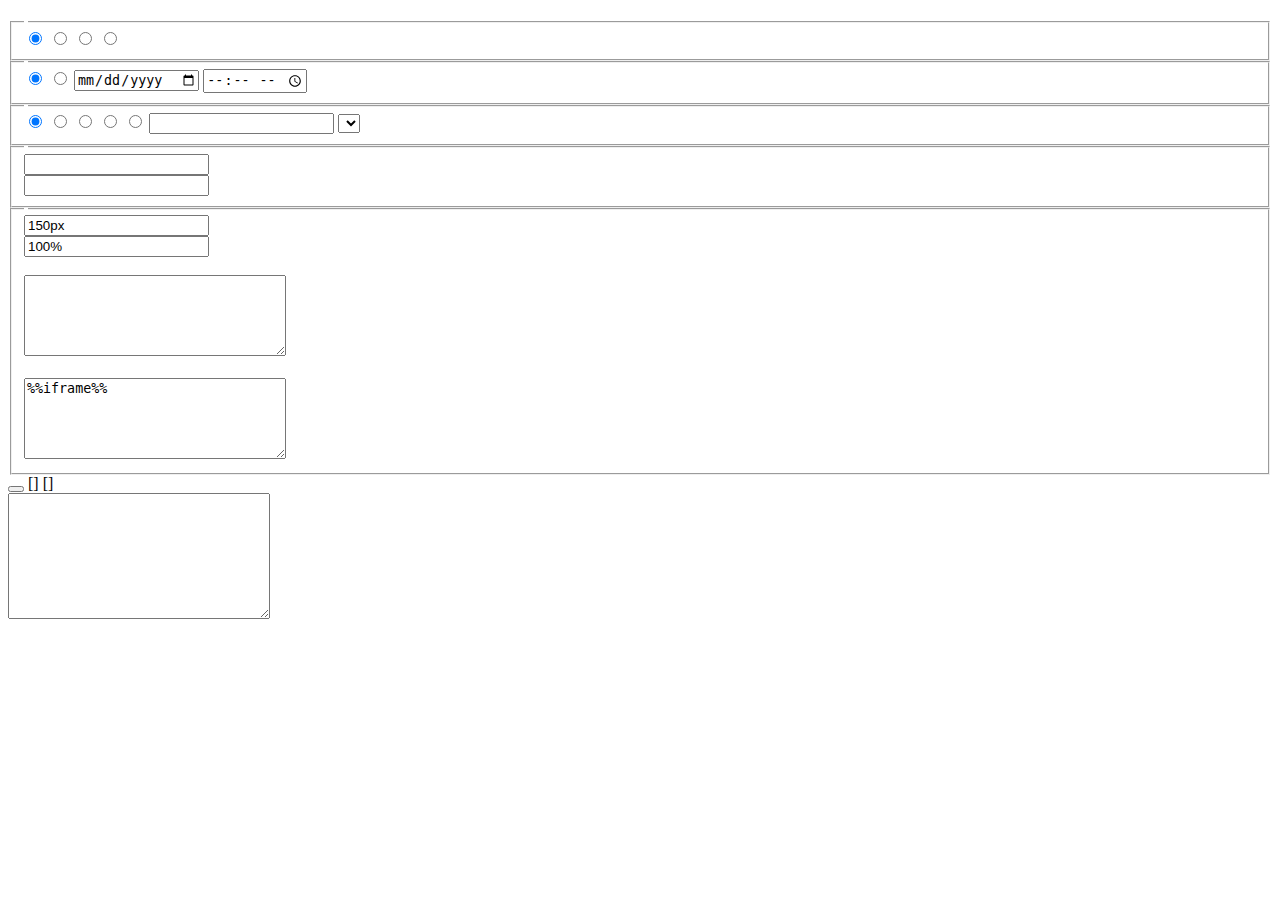
==== timer-selector.html @ 509d04f7 "Update timer-selector.html" ====
<!DOCTYPE html>
<html>
  <head>
    <meta charset="UTF-8">
    <link rel="stylesheet" href="/DFC-timer/timer-selector.css">
    <script src="/DFC-timer/timer-selector.js"></script>
    <title>Timer Selector</title>
  </head>
  <body>
    <noscript>This application requires Javascript to function.</noscript>


    <h1 id="error" class="hidden"></h1>

    <div id="form">
      <fieldset id="timer-type">
        <legend id="timer-type-label"></legend>

        <!-- Generic -->
        <span>
          <input id="timer-type-generic" type="radio" name="timer-type" value="generic" checked>
          <label id="timer-type-generic-label" for="timer-type"></label>
        </span>

        <!-- Deletion -->
        <span>
          <input id="timer-type-deletion" type="radio" name="timer-type" value="deletion">
          <label id="timer-type-deletion-label" for="timer-type"></label>
        </span>

        <!-- Ban -->
        <span>
          <input id="timer-type-ban" type="radio" name="timer-type" value="ban">
          <label id="timer-type-ban-label" for="timer-type"></label>
        </span>
        
        <!-- Restrict -->
        <span>
          <input id="timer-type-restrict" type="radio" name="timer-type" value="restrict">
          <label id="timer-type-restrict-label" for="timer-type"></label>
        </span>
      </fieldset>

      <fieldset id="start">
        <legend id="start-label"></legend>

        <!-- now -->
        <span>
          <input id="start-now" type="radio" name="start" value="now" checked>
          <label id="start-now-label" for="now"></label>
        </span>

        <!-- later / other time -->
        <span>
          <input id="start-later" type="radio" name="start" value="later">
          <label id="start-later-label" for="later"></label>
          <input id="start-later-date" class="radio-text" type="date"></input>
          <input id="start-later-time" class="radio-text" type="time"></input>
        </span>
      </fieldset>

      <fieldset id="duration">
        <legend id="duration-label"></legend>

        <!-- 1 day -->
        <span>
          <input id="duration-1d" type="radio" name="duration" value="86400000" checked>
          <label id="duration-1d-label" for="86400000"></label> <!-- in ms -->
        </span>

        <!-- 1 week -->
        <span>
          <input id="duration-1w" type="radio" name="duration" value="604800000">
          <label id="duration-1w-label" for="604800000"></label>
        </span>

        <!-- 2 weeks -->
        <span>
          <input id="duration-2w" type="radio" name="duration" value="1209600000">
          <label id="duration-2w-label" for="1209600000"></label>
        </span>

        <!-- 1 year -->
        <span>
          <input id="duration-1y" type="radio" name="duration" value="31536000000">
          <label id="duration-1y-label" for="31536000000"></label>
        </span>

        <!-- custom -->
        <span>
          <input id="duration-custom" type="radio" name="duration" value="custom">
          <label id="duration-custom-label" for="custom"></label>
          <input id="duration-custom-value" class="radio-text" type="number" size="6"></input>
          <select id="duration-custom-unit">
            <option id="unit-minute" value="60000"></option>
            <option id="unit-hour" value="3600000"></option>
            <option id="unit-day" value="86400000"></option>
            <option id="unit-week" value="604800000"></option>
            <option id="unit-month" value="2592000000"></option>
            <option id="unit-year" value="31536000000"></option>
          </select>
        </span>
      </fieldset>

      <fieldset id="messages">
        <legend id="messages-label"></legend>

        <div class="text">
          <label id="message-progress-label"></label>
          <input id="message-progress" type="text"></input>
        </div>

        <div class="text">
          <label id="message-finished-label"></label>
          <input id="message-finished" type="text"></input>
        </div>
      </fieldset>

      <fieldset id="advanced">
        <legend id="advanced-label"></legend>

        <div class="text message-short">
          <label id="height-label"></label>
          <input id="height" type="text" value="150px"></input>
        </div>

        <div class="text message-short">
          <label id="width-label"></label>
          <input id="width" type="text" value="100%"></input>
        </div>

        <div class="text">
          <label id="custom-css-label"></label><br>
          <textarea id="custom-css" cols="30%" rows="5"></textarea>
        </div> 

        <div class="text">
          <label id="template-label"></label><br>
          <textarea id="template" cols="30%" rows="5">%%iframe%%</textarea>
        </div>
      </fieldset>

      <div>
        <button id="build"></button>

        <span class="info">
          [<a id="info-help" href="https://deepforest-club.github.io/DFC-timer" target="_blank"></a>]
          [<a id="info-source" href="https://github.com/DeepForest-Club/DFC-timer" target="_blank"></a>]
        </span>
      </div>
    </div>

    <!-- output -->
    <div><textarea id="output" class="hidden" cols="30%" rows="8" readonly></textarea></div>
  </body>
</html>
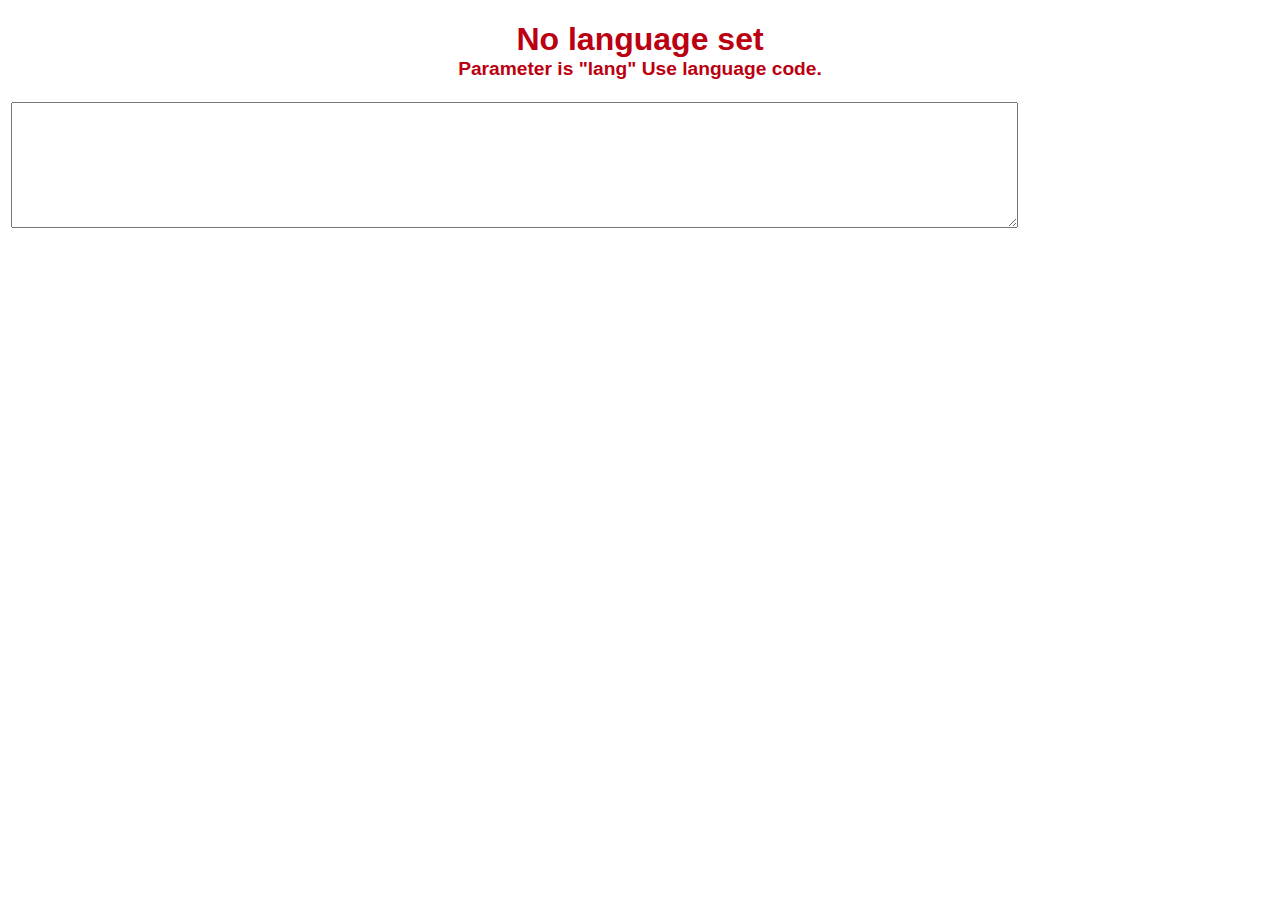
==== commit 6a2ca237: "修改" ====
--- a/timer-selector.html
+++ b/timer-selector.html
@@ -2,8 +2,8 @@
 <html>
   <head>
     <meta charset="UTF-8">
-    <link rel="stylesheet" href="/DFC-timer/timer-selector.css">
-    <script src="/DFC-timer/timer-selector.js"></script>
+    <link rel="stylesheet" href="/timer-selector.css">
+    <script src="/timer-selector.js"></script>
     <title>Timer Selector</title>
   </head>
   <body>
@@ -34,10 +34,10 @@
           <label id="timer-type-ban-label" for="timer-type"></label>
         </span>
         
-        <!-- Restrict -->
+        <!-- Shield -->
         <span>
-          <input id="timer-type-restrict" type="radio" name="timer-type" value="restrict">
-          <label id="timer-type-restrict-label" for="timer-type"></label>
+          <input id="timer-type-shield" type="radio" name="timer-type" value="shield">
+          <label id="timer-type-shield-label" for="timer-type"></label>
         </span>
       </fieldset>
 
--- a/timer-selector.css
+++ b/timer-selector.css
@@ -0,0 +1,63 @@
+/* Main elements */
+body {
+  font-family: Arial, sans-serif;
+}
+
+fieldset {
+  margin: 0.2em;
+}
+
+.radio-text {
+  margin-left: 0.2em;
+}
+
+.text {
+  margin-top: 0.2em;
+}
+
+.text input {
+  width: 50%;
+}
+
+.text-short input {
+  width: 25%;
+}
+
+#build {
+  margin: 0.4em;
+}
+
+.info {
+  font-size: 0.8em;
+}
+
+#custom-css,#template,#output {
+  width: 79.2%;
+  overflow: hidden;
+  display: flex;
+}
+
+/* Basic utility classes */
+.hidden {
+  display: none;
+}
+
+#error {
+  text-align: center;
+  color: #b01;
+}
+
+.error-secondary {
+  font-size: 0.6em;
+}
+
+#output {
+  font-family: 'Droid Sans Mono', 'DejaVu Sans Mono', monospace;
+  margin: 0.25em;
+}
+
+#clock{
+    border: #ff0000;
+    border-style: solid;
+    white-space:nowrap;
+}
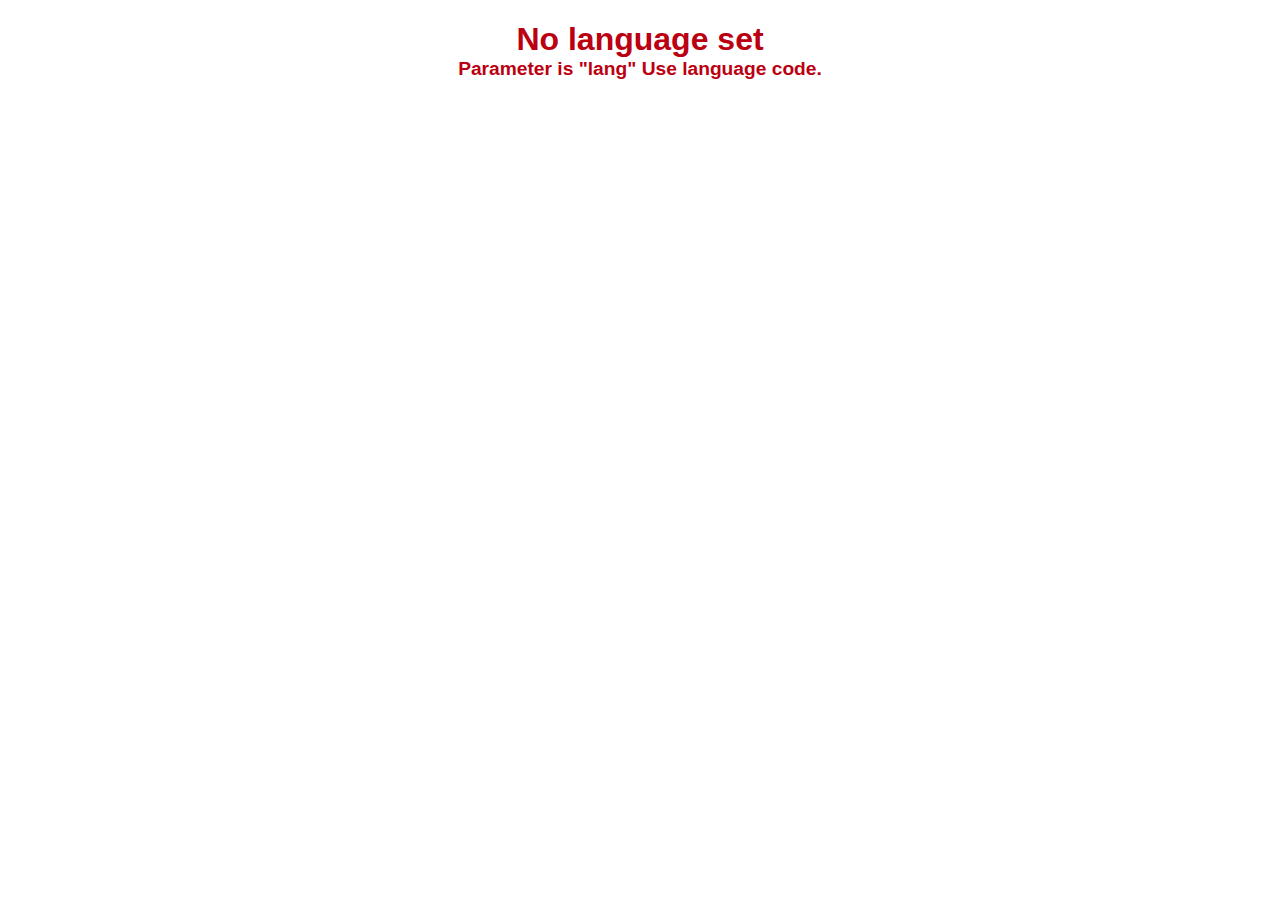
==== commit d8c308c3: "編輯" ====
--- a/timer-selector.html
+++ b/timer-selector.html
@@ -1,156 +1,159 @@
 <!DOCTYPE html>
 <html>
-  <head>
-    <meta charset="UTF-8">
-    <link rel="stylesheet" href="/timer-selector.css">
-    <script src="/timer-selector.js"></script>
-    <title>Timer Selector</title>
-  </head>
-  <body>
-    <noscript>This application requires Javascript to function.</noscript>
+
+<head>
+  <meta charset="UTF-8">
+  <link rel="stylesheet" href="/timer-selector.css">
+  <script src="/timer-selector.js"></script>
+  <title>Timer Selector</title>
+</head>
+
+<body>
+  <noscript>This application requires Javascript to function.</noscript>
 
 
-    <h1 id="error" class="hidden"></h1>
+  <h1 id="error" class="hidden"></h1>
 
-    <div id="form">
-      <fieldset id="timer-type">
-        <legend id="timer-type-label"></legend>
+  <div id="form">
+    <fieldset id="timer-type">
+      <legend id="timer-type-label"></legend>
 
-        <!-- Generic -->
-        <span>
-          <input id="timer-type-generic" type="radio" name="timer-type" value="generic" checked>
-          <label id="timer-type-generic-label" for="timer-type"></label>
-        </span>
+      <!-- Generic -->
+      <span>
+        <input id="timer-type-generic" type="radio" name="timer-type" value="generic" checked>
+        <label id="timer-type-generic-label" for="timer-type"></label>
+      </span>
 
-        <!-- Deletion -->
-        <span>
-          <input id="timer-type-deletion" type="radio" name="timer-type" value="deletion">
-          <label id="timer-type-deletion-label" for="timer-type"></label>
-        </span>
+      <!-- Deletion -->
+      <span>
+        <input id="timer-type-deletion" type="radio" name="timer-type" value="deletion">
+        <label id="timer-type-deletion-label" for="timer-type"></label>
+      </span>
 
-        <!-- Ban -->
-        <span>
-          <input id="timer-type-ban" type="radio" name="timer-type" value="ban">
-          <label id="timer-type-ban-label" for="timer-type"></label>
-        </span>
-        
-        <!-- Shield -->
-        <span>
-          <input id="timer-type-shield" type="radio" name="timer-type" value="shield">
-          <label id="timer-type-shield-label" for="timer-type"></label>
-        </span>
-      </fieldset>
+      <!-- Ban -->
+      <span>
+        <input id="timer-type-ban" type="radio" name="timer-type" value="ban">
+        <label id="timer-type-ban-label" for="timer-type"></label>
+      </span>
 
-      <fieldset id="start">
-        <legend id="start-label"></legend>
+      <!-- Shield -->
+      <span>
+        <input id="timer-type-shield" type="radio" name="timer-type" value="shield">
+        <label id="timer-type-shield-label" for="timer-type"></label>
+      </span>
+    </fieldset>
 
-        <!-- now -->
-        <span>
-          <input id="start-now" type="radio" name="start" value="now" checked>
-          <label id="start-now-label" for="now"></label>
-        </span>
+    <fieldset id="start">
+      <legend id="start-label"></legend>
 
-        <!-- later / other time -->
-        <span>
-          <input id="start-later" type="radio" name="start" value="later">
-          <label id="start-later-label" for="later"></label>
-          <input id="start-later-date" class="radio-text" type="date"></input>
-          <input id="start-later-time" class="radio-text" type="time"></input>
-        </span>
-      </fieldset>
+      <!-- now -->
+      <span>
+        <input id="start-now" type="radio" name="start" value="now" checked>
+        <label id="start-now-label" for="now"></label>
+      </span>
 
-      <fieldset id="duration">
-        <legend id="duration-label"></legend>
+      <!-- later / other time -->
+      <span>
+        <input id="start-later" type="radio" name="start" value="later">
+        <label id="start-later-label" for="later"></label>
+        <input id="start-later-date" class="radio-text" type="date"></input>
+        <input id="start-later-time" class="radio-text" type="time"></input>
+      </span>
+    </fieldset>
 
-        <!-- 1 day -->
-        <span>
-          <input id="duration-1d" type="radio" name="duration" value="86400000" checked>
-          <label id="duration-1d-label" for="86400000"></label> <!-- in ms -->
-        </span>
+    <fieldset id="duration">
+      <legend id="duration-label"></legend>
 
-        <!-- 1 week -->
-        <span>
-          <input id="duration-1w" type="radio" name="duration" value="604800000">
-          <label id="duration-1w-label" for="604800000"></label>
-        </span>
+      <!-- 1 day -->
+      <span>
+        <input id="duration-1d" type="radio" name="duration" value="86400000" checked>
+        <label id="duration-1d-label" for="86400000"></label> <!-- in ms -->
+      </span>
 
-        <!-- 2 weeks -->
-        <span>
-          <input id="duration-2w" type="radio" name="duration" value="1209600000">
-          <label id="duration-2w-label" for="1209600000"></label>
-        </span>
+      <!-- 1 week -->
+      <span>
+        <input id="duration-1w" type="radio" name="duration" value="604800000">
+        <label id="duration-1w-label" for="604800000"></label>
+      </span>
 
-        <!-- 1 year -->
-        <span>
-          <input id="duration-1y" type="radio" name="duration" value="31536000000">
-          <label id="duration-1y-label" for="31536000000"></label>
-        </span>
+      <!-- 2 weeks -->
+      <span>
+        <input id="duration-2w" type="radio" name="duration" value="1209600000">
+        <label id="duration-2w-label" for="1209600000"></label>
+      </span>
 
-        <!-- custom -->
-        <span>
-          <input id="duration-custom" type="radio" name="duration" value="custom">
-          <label id="duration-custom-label" for="custom"></label>
-          <input id="duration-custom-value" class="radio-text" type="number" size="6"></input>
-          <select id="duration-custom-unit">
-            <option id="unit-minute" value="60000"></option>
-            <option id="unit-hour" value="3600000"></option>
-            <option id="unit-day" value="86400000"></option>
-            <option id="unit-week" value="604800000"></option>
-            <option id="unit-month" value="2592000000"></option>
-            <option id="unit-year" value="31536000000"></option>
-          </select>
-        </span>
-      </fieldset>
+      <!-- 1 year -->
+      <span>
+        <input id="duration-1y" type="radio" name="duration" value="31536000000">
+        <label id="duration-1y-label" for="31536000000"></label>
+      </span>
 
-      <fieldset id="messages">
-        <legend id="messages-label"></legend>
+      <!-- custom -->
+      <span>
+        <input id="duration-custom" type="radio" name="duration" value="custom">
+        <label id="duration-custom-label" for="custom"></label>
+        <input id="duration-custom-value" class="radio-text" type="number" size="6"></input>
+        <select id="duration-custom-unit">
+          <option id="unit-minute" value="60000"></option>
+          <option id="unit-hour" value="3600000"></option>
+          <option id="unit-day" value="86400000"></option>
+          <option id="unit-week" value="604800000"></option>
+          <option id="unit-month" value="2592000000"></option>
+          <option id="unit-year" value="31536000000"></option>
+        </select>
+      </span>
+    </fieldset>
 
-        <div class="text">
-          <label id="message-progress-label"></label>
-          <input id="message-progress" type="text"></input>
-        </div>
+    <fieldset id="messages">
+      <legend id="messages-label"></legend>
 
-        <div class="text">
-          <label id="message-finished-label"></label>
-          <input id="message-finished" type="text"></input>
-        </div>
-      </fieldset>
+      <div class="text">
+        <label id="message-progress-label"></label>
+        <input id="message-progress" type="text"></input>
+      </div>
 
-      <fieldset id="advanced">
-        <legend id="advanced-label"></legend>
+      <div class="text">
+        <label id="message-finished-label"></label>
+        <input id="message-finished" type="text"></input>
+      </div>
+    </fieldset>
 
-        <div class="text message-short">
-          <label id="height-label"></label>
-          <input id="height" type="text" value="150px"></input>
-        </div>
+    <fieldset id="advanced">
+      <legend id="advanced-label"></legend>
 
-        <div class="text message-short">
-          <label id="width-label"></label>
-          <input id="width" type="text" value="100%"></input>
-        </div>
+      <div class="text message-short">
+        <label id="height-label"></label>
+        <input id="height" type="text" value="115px"></input>
+      </div>
 
-        <div class="text">
-          <label id="custom-css-label"></label><br>
-          <textarea id="custom-css" cols="30%" rows="5"></textarea>
-        </div> 
+      <div class="text message-short">
+        <label id="width-label"></label>
+        <input id="width" type="text" value="100%"></input>
+      </div>
 
-        <div class="text">
-          <label id="template-label"></label><br>
-          <textarea id="template" cols="30%" rows="5">%%iframe%%</textarea>
-        </div>
-      </fieldset>
+      <div class="text">
+        <label id="custom-css-label"></label><br>
+        <textarea id="custom-css" cols="30%" rows="5"></textarea>
+      </div>
 
-      <div>
-        <button id="build"></button>
+      <div class="text">
+        <label id="template-label"></label><br>
+        <textarea id="template" cols="30%" rows="5">%%iframe%%</textarea>
+      </div>
+    </fieldset>
 
-        <span class="info">
-          [<a id="info-help" href="https://deepforest-club.github.io/DFC-timer" target="_blank"></a>]
-          [<a id="info-source" href="https://github.com/DeepForest-Club/DFC-timer" target="_blank"></a>]
-        </span>
-      </div>
+    <div>
+      <button id="build"></button>
+
+      <span class="info">
+        [<a id="info-help" href="https://deepforest-club.github.io/DFC-timer" target="_blank"></a>]
+        [<a id="info-source" href="https://github.com/DeepForest-Club/DFC-timer" target="_blank"></a>]
+      </span>
     </div>
+  </div>
 
-    <!-- output -->
-    <div><textarea id="output" class="hidden" cols="30%" rows="8" readonly></textarea></div>
-  </body>
-</html>
+  <!-- output -->
+  <div><textarea id="output" class="hidden" cols="30%" rows="8" readonly></textarea></div>
+</body>
+
+</html>--- a/timer-selector.css
+++ b/timer-selector.css
@@ -31,10 +31,10 @@
   font-size: 0.8em;
 }
 
-#custom-css,#template,#output {
+#custom-css,
+#template,
+#output {
   width: 79.2%;
-  overflow: hidden;
-  display: flex;
 }
 
 /* Basic utility classes */
@@ -56,8 +56,8 @@
   margin: 0.25em;
 }
 
-#clock{
-    border: #ff0000;
-    border-style: solid;
-    white-space:nowrap;
-}
+#clock {
+  border: #ff0000;
+  border-style: solid;
+  white-space: nowrap;
+}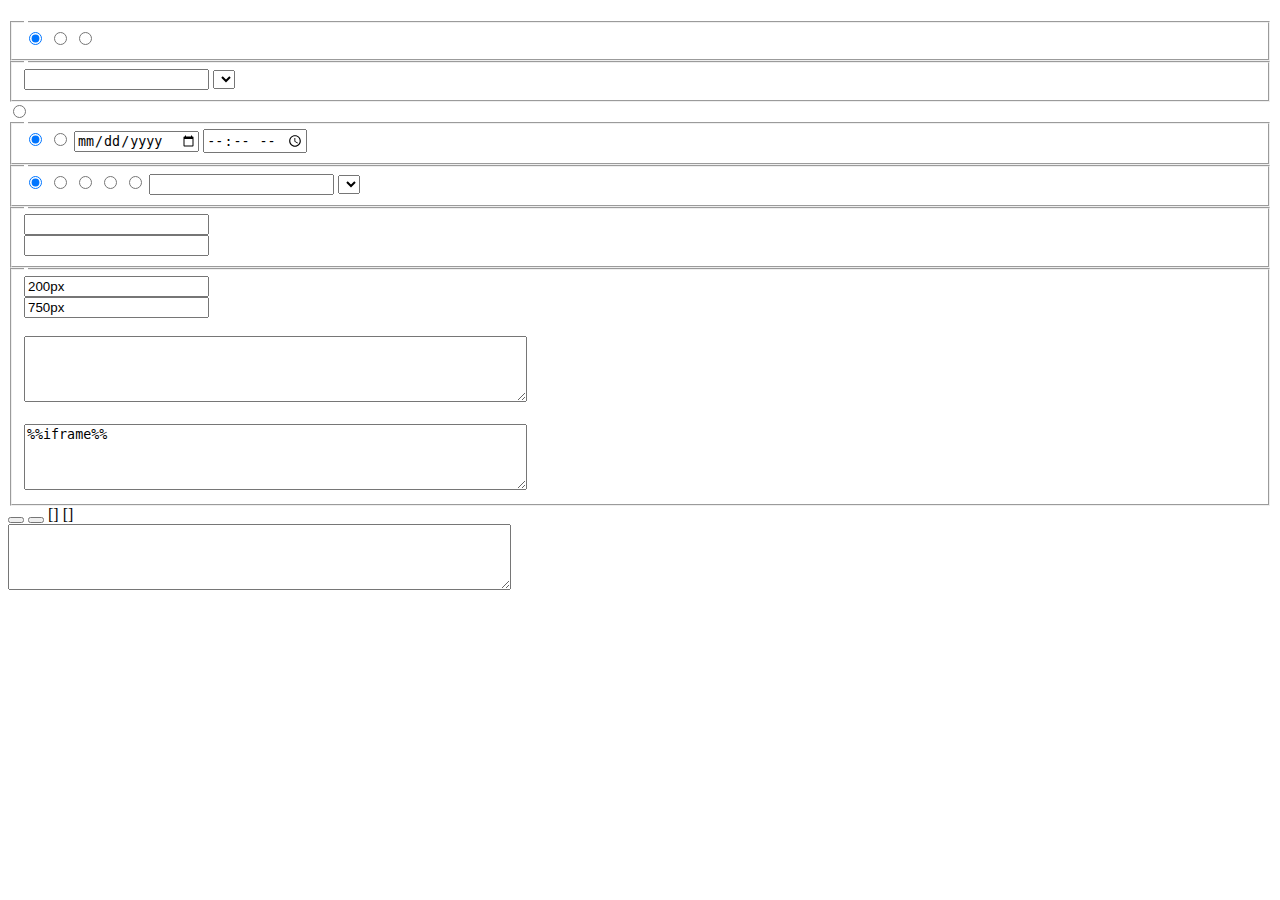
==== commit 8bf8f8c4: "更新 timer-selector.html" ====
--- a/timer-selector.html
+++ b/timer-selector.html
@@ -1,159 +1,171 @@
 <!DOCTYPE html>
 <html>
+  <head>
+    <meta charset="UTF-8">
+    <meta name="description" content="SCP Wiki Timer Selector">
+    <meta name="keywords" content="scp,wiki,timer,selector,generator">
+    <link rel="stylesheet" href="/timer/timer-selector.css">
+    <script src="/timer/timer-selector.js"></script>
+    <title>Timer Selector</title>
+  </head>
 
-<head>
-  <meta charset="UTF-8">
-  <link rel="stylesheet" href="/timer-selector.css">
-  <script src="/timer-selector.js"></script>
-  <title>Timer Selector</title>
-</head>
+  <body>
+    <noscript>This application requires Javascript to function.</noscript>
 
-<body>
-  <noscript>This application requires Javascript to function.</noscript>
+    <h1 id="error" class="hidden"></h1>
 
+    <div id="form">
+      <fieldset id="timer-type">
+        <legend id="timer-type-label"></legend>
 
-  <h1 id="error" class="hidden"></h1>
+        <!-- Generic -->
+        <span>
+          <input id="timer-type-generic" type="radio" name="timer-type" value="generic" checked>
+          <label id="timer-type-generic-label" for="timer-type"></label>
+        </span>
 
-  <div id="form">
-    <fieldset id="timer-type">
-      <legend id="timer-type-label"></legend>
+        <!-- Deletion -->
+        <span>
+          <input id="timer-type-deletion" type="radio" name="timer-type" value="deletion">
+          <label id="timer-type-deletion-label" for="timer-type"></label>
+        </span>
 
-      <!-- Generic -->
-      <span>
-        <input id="timer-type-generic" type="radio" name="timer-type" value="generic" checked>
-        <label id="timer-type-generic-label" for="timer-type"></label>
-      </span>
+        <!-- Ban -->
+        <span>
+          <input id="timer-type-ban" type="radio" name="timer-type" value="ban">
+          <label id="timer-type-ban-label" for="timer-type"></label>
+        </span>
+      </fieldset>
 
-      <!-- Deletion -->
-      <span>
-        <input id="timer-type-deletion" type="radio" name="timer-type" value="deletion">
-        <label id="timer-type-deletion-label" for="timer-type"></label>
-      </span>
-
-      <!-- Ban -->
-      <span>
-        <input id="timer-type-ban" type="radio" name="timer-type" value="ban">
-        <label id="timer-type-ban-label" for="timer-type"></label>
-      </span>
+      <fieldset id="deletion-options" class="hidden">
+        <legend id="deletion-options-label"></legend>
+        <div class="text text-tiny">
+          <label id="deletion-score-label"></label>
+          <input id="deletion-score-value" type="number"></input>
+          <label id="summary-deletion-label"></label>
+          <select id="summary-deletion-reason">
+            <option id="summary-deletion-reason-none" value=""></option>
+          </select>
+        </div>
+      </fieldset>
 
       <!-- Shield -->
       <span>
         <input id="timer-type-shield" type="radio" name="timer-type" value="shield">
         <label id="timer-type-shield-label" for="timer-type"></label>
       </span>
-    </fieldset>
 
-    <fieldset id="start">
-      <legend id="start-label"></legend>
+      <fieldset id="start">
+        <legend id="start-label"></legend>
 
-      <!-- now -->
-      <span>
-        <input id="start-now" type="radio" name="start" value="now" checked>
-        <label id="start-now-label" for="now"></label>
-      </span>
+        <!-- now -->
+        <span>
+          <input id="start-now" type="radio" name="start" value="now" checked>
+          <label id="start-now-label" for="now"></label>
+        </span>
 
-      <!-- later / other time -->
-      <span>
-        <input id="start-later" type="radio" name="start" value="later">
-        <label id="start-later-label" for="later"></label>
-        <input id="start-later-date" class="radio-text" type="date"></input>
-        <input id="start-later-time" class="radio-text" type="time"></input>
-      </span>
-    </fieldset>
+        <!-- later / other time -->
+        <span>
+          <input id="start-later" type="radio" name="start" value="later">
+          <label id="start-later-label" for="later"></label>
+          <input id="start-later-date" class="radio-text" type="date"></input>
+          <input id="start-later-time" class="radio-text" type="time"></input>
+        </span>
+      </fieldset>
 
-    <fieldset id="duration">
-      <legend id="duration-label"></legend>
+      <fieldset id="duration">
+        <legend id="duration-label"></legend>
 
-      <!-- 1 day -->
-      <span>
-        <input id="duration-1d" type="radio" name="duration" value="86400000" checked>
-        <label id="duration-1d-label" for="86400000"></label> <!-- in ms -->
-      </span>
+        <!-- 1 day -->
+        <span>
+          <input id="duration-1d" type="radio" name="duration" value="86400000" checked>
+          <label id="duration-1d-label" for="86400000"></label> <!-- in ms -->
+        </span>
 
-      <!-- 1 week -->
-      <span>
-        <input id="duration-1w" type="radio" name="duration" value="604800000">
-        <label id="duration-1w-label" for="604800000"></label>
-      </span>
+        <!-- 1 week -->
+        <span>
+          <input id="duration-1w" type="radio" name="duration" value="604800000">
+          <label id="duration-1w-label" for="604800000"></label>
+        </span>
 
-      <!-- 2 weeks -->
-      <span>
-        <input id="duration-2w" type="radio" name="duration" value="1209600000">
-        <label id="duration-2w-label" for="1209600000"></label>
-      </span>
+        <!-- 2 weeks -->
+        <span>
+          <input id="duration-2w" type="radio" name="duration" value="1209600000">
+          <label id="duration-2w-label" for="1209600000"></label>
+        </span>
 
-      <!-- 1 year -->
-      <span>
-        <input id="duration-1y" type="radio" name="duration" value="31536000000">
-        <label id="duration-1y-label" for="31536000000"></label>
-      </span>
+        <!-- 1 year -->
+        <span>
+          <input id="duration-1y" type="radio" name="duration" value="31536000000">
+          <label id="duration-1y-label" for="31536000000"></label>
+        </span>
 
-      <!-- custom -->
-      <span>
-        <input id="duration-custom" type="radio" name="duration" value="custom">
-        <label id="duration-custom-label" for="custom"></label>
-        <input id="duration-custom-value" class="radio-text" type="number" size="6"></input>
-        <select id="duration-custom-unit">
-          <option id="unit-minute" value="60000"></option>
-          <option id="unit-hour" value="3600000"></option>
-          <option id="unit-day" value="86400000"></option>
-          <option id="unit-week" value="604800000"></option>
-          <option id="unit-month" value="2592000000"></option>
-          <option id="unit-year" value="31536000000"></option>
-        </select>
-      </span>
-    </fieldset>
+        <!-- custom -->
+        <span>
+          <input id="duration-custom" type="radio" name="duration" value="custom">
+          <label id="duration-custom-label" for="custom"></label>
+          <input id="duration-custom-value" class="radio-text" type="number" size="6"></input>
+          <select id="duration-custom-unit">
+            <option id="unit-minute" value="60000"></option>
+            <option id="unit-hour" value="3600000"></option>
+            <option id="unit-day" value="86400000"></option>
+            <option id="unit-week" value="604800000"></option>
+            <option id="unit-month" value="2592000000"></option>
+            <option id="unit-year" value="31536000000"></option>
+          </select>
+        </span>
+      </fieldset>
 
-    <fieldset id="messages">
-      <legend id="messages-label"></legend>
+      <fieldset id="messages">
+        <legend id="messages-label"></legend>
 
-      <div class="text">
-        <label id="message-progress-label"></label>
-        <input id="message-progress" type="text"></input>
+        <div class="text">
+          <label id="message-progress-label"></label>
+          <input id="message-progress" type="text"></input>
+        </div>
+
+        <div class="text">
+          <label id="message-finished-label"></label>
+          <input id="message-finished" type="text"></input>
+        </div>
+      </fieldset>
+
+      <fieldset id="advanced">
+        <legend id="advanced-label"></legend>
+
+        <div class="text text-short">
+          <label id="height-label"></label>
+          <input id="height" type="text" value="200px"></input>
+        </div>
+
+        <div class="text text-short">
+          <label id="width-label"></label>
+          <input id="width" type="text" value="750px"></input>
+        </div>
+
+        <div class="text">
+          <label id="custom-css-label"></label><br>
+          <textarea id="custom-css" cols="60" rows="4"></textarea>
+        </div>
+
+        <div class="text">
+          <label id="template-label"></label><br>
+          <textarea id="template" cols="60" rows="4">%%iframe%%</textarea>
+        </div>
+      </fieldset>
+
+      <div>
+        <button id="build"></button>
+        <button id="copy"></button>
+
+        <span class="info">
+          [<a id="info-help" href="https://scpwiki.github.io/timer" target="_blank"></a>]
+          [<a id="info-source" href="https://github.com/scpwiki/timer" target="_blank"></a>]
+        </span>
       </div>
+    </div>
 
-      <div class="text">
-        <label id="message-finished-label"></label>
-        <input id="message-finished" type="text"></input>
-      </div>
-    </fieldset>
-
-    <fieldset id="advanced">
-      <legend id="advanced-label"></legend>
-
-      <div class="text message-short">
-        <label id="height-label"></label>
-        <input id="height" type="text" value="115px"></input>
-      </div>
-
-      <div class="text message-short">
-        <label id="width-label"></label>
-        <input id="width" type="text" value="100%"></input>
-      </div>
-
-      <div class="text">
-        <label id="custom-css-label"></label><br>
-        <textarea id="custom-css" cols="30%" rows="5"></textarea>
-      </div>
-
-      <div class="text">
-        <label id="template-label"></label><br>
-        <textarea id="template" cols="30%" rows="5">%%iframe%%</textarea>
-      </div>
-    </fieldset>
-
-    <div>
-      <button id="build"></button>
-
-      <span class="info">
-        [<a id="info-help" href="https://deepforest-club.github.io/DFC-timer" target="_blank"></a>]
-        [<a id="info-source" href="https://github.com/DeepForest-Club/DFC-timer" target="_blank"></a>]
-      </span>
-    </div>
-  </div>
-
-  <!-- output -->
-  <div><textarea id="output" class="hidden" cols="30%" rows="8" readonly></textarea></div>
-</body>
-
+    <!-- output -->
+    <div><textarea id="output" class="hidden" cols="60" rows="4" readonly></textarea></div>
+  </body>
 </html>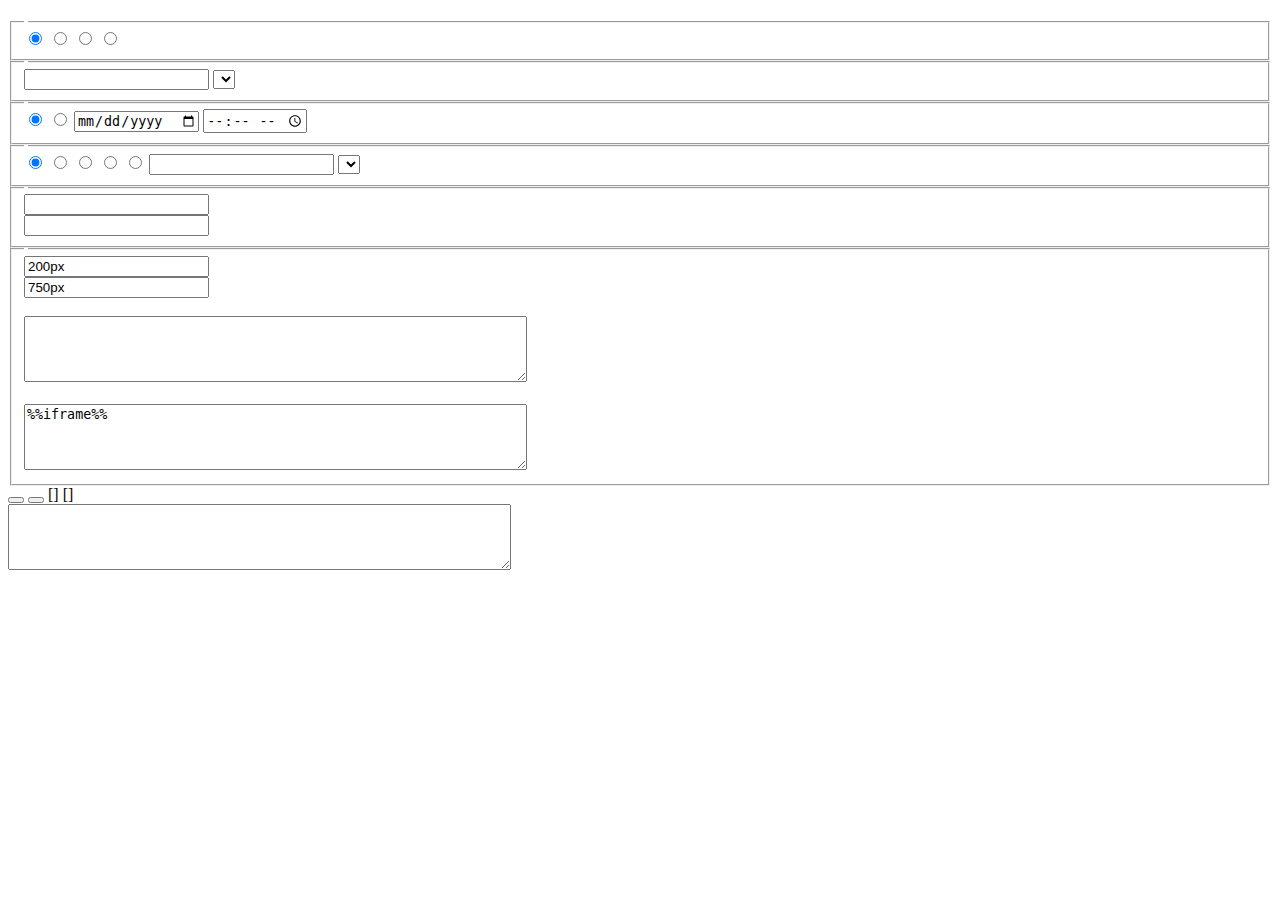
==== commit 24d15436: "Update timer-selector.html" ====
--- a/timer-selector.html
+++ b/timer-selector.html
@@ -1,171 +1,173 @@
 <!DOCTYPE html>
 <html>
-  <head>
-    <meta charset="UTF-8">
-    <meta name="description" content="SCP Wiki Timer Selector">
-    <meta name="keywords" content="scp,wiki,timer,selector,generator">
-    <link rel="stylesheet" href="/timer/timer-selector.css">
-    <script src="/timer/timer-selector.js"></script>
-    <title>Timer Selector</title>
-  </head>
 
-  <body>
-    <noscript>This application requires Javascript to function.</noscript>
+<head>
+  <meta charset="UTF-8">
+  <meta name="description" content="SCP Wiki Timer Selector">
+  <meta name="keywords" content="scp,wiki,timer,selector,generator">
+  <link rel="stylesheet" href="/timer/timer-selector.css">
+  <script src="/timer/timer-selector.js"></script>
+  <title>Timer Selector</title>
+</head>
 
-    <h1 id="error" class="hidden"></h1>
+<body>
+  <noscript>This application requires Javascript to function.</noscript>
 
-    <div id="form">
-      <fieldset id="timer-type">
-        <legend id="timer-type-label"></legend>
+  <h1 id="error" class="hidden"></h1>
 
-        <!-- Generic -->
-        <span>
-          <input id="timer-type-generic" type="radio" name="timer-type" value="generic" checked>
-          <label id="timer-type-generic-label" for="timer-type"></label>
-        </span>
+  <div id="form">
+    <fieldset id="timer-type">
+      <legend id="timer-type-label"></legend>
 
-        <!-- Deletion -->
-        <span>
-          <input id="timer-type-deletion" type="radio" name="timer-type" value="deletion">
-          <label id="timer-type-deletion-label" for="timer-type"></label>
-        </span>
+      <!-- Generic -->
+      <span>
+        <input id="timer-type-generic" type="radio" name="timer-type" value="generic" checked>
+        <label id="timer-type-generic-label" for="timer-type"></label>
+      </span>
 
-        <!-- Ban -->
-        <span>
-          <input id="timer-type-ban" type="radio" name="timer-type" value="ban">
-          <label id="timer-type-ban-label" for="timer-type"></label>
-        </span>
-      </fieldset>
+      <!-- Deletion -->
+      <span>
+        <input id="timer-type-deletion" type="radio" name="timer-type" value="deletion">
+        <label id="timer-type-deletion-label" for="timer-type"></label>
+      </span>
 
-      <fieldset id="deletion-options" class="hidden">
-        <legend id="deletion-options-label"></legend>
-        <div class="text text-tiny">
-          <label id="deletion-score-label"></label>
-          <input id="deletion-score-value" type="number"></input>
-          <label id="summary-deletion-label"></label>
-          <select id="summary-deletion-reason">
-            <option id="summary-deletion-reason-none" value=""></option>
-          </select>
-        </div>
-      </fieldset>
+      <!-- Ban -->
+      <span>
+        <input id="timer-type-ban" type="radio" name="timer-type" value="ban">
+        <label id="timer-type-ban-label" for="timer-type"></label>
+      </span>
 
       <!-- Shield -->
       <span>
         <input id="timer-type-shield" type="radio" name="timer-type" value="shield">
         <label id="timer-type-shield-label" for="timer-type"></label>
       </span>
+    </fieldset>
 
-      <fieldset id="start">
-        <legend id="start-label"></legend>
+    <fieldset id="deletion-options" class="hidden">
+      <legend id="deletion-options-label"></legend>
+      <div class="text text-tiny">
+        <label id="deletion-score-label"></label>
+        <input id="deletion-score-value" type="number"></input>
+        <label id="summary-deletion-label"></label>
+        <select id="summary-deletion-reason">
+          <option id="summary-deletion-reason-none" value=""></option>
+        </select>
+      </div>
+    </fieldset>
 
-        <!-- now -->
-        <span>
-          <input id="start-now" type="radio" name="start" value="now" checked>
-          <label id="start-now-label" for="now"></label>
-        </span>
+    <fieldset id="start">
+      <legend id="start-label"></legend>
 
-        <!-- later / other time -->
-        <span>
-          <input id="start-later" type="radio" name="start" value="later">
-          <label id="start-later-label" for="later"></label>
-          <input id="start-later-date" class="radio-text" type="date"></input>
-          <input id="start-later-time" class="radio-text" type="time"></input>
-        </span>
-      </fieldset>
+      <!-- now -->
+      <span>
+        <input id="start-now" type="radio" name="start" value="now" checked>
+        <label id="start-now-label" for="now"></label>
+      </span>
 
-      <fieldset id="duration">
-        <legend id="duration-label"></legend>
+      <!-- later / other time -->
+      <span>
+        <input id="start-later" type="radio" name="start" value="later">
+        <label id="start-later-label" for="later"></label>
+        <input id="start-later-date" class="radio-text" type="date"></input>
+        <input id="start-later-time" class="radio-text" type="time"></input>
+      </span>
+    </fieldset>
 
-        <!-- 1 day -->
-        <span>
-          <input id="duration-1d" type="radio" name="duration" value="86400000" checked>
-          <label id="duration-1d-label" for="86400000"></label> <!-- in ms -->
-        </span>
+    <fieldset id="duration">
+      <legend id="duration-label"></legend>
 
-        <!-- 1 week -->
-        <span>
-          <input id="duration-1w" type="radio" name="duration" value="604800000">
-          <label id="duration-1w-label" for="604800000"></label>
-        </span>
+      <!-- 1 day -->
+      <span>
+        <input id="duration-1d" type="radio" name="duration" value="86400000" checked>
+        <label id="duration-1d-label" for="86400000"></label> <!-- in ms -->
+      </span>
 
-        <!-- 2 weeks -->
-        <span>
-          <input id="duration-2w" type="radio" name="duration" value="1209600000">
-          <label id="duration-2w-label" for="1209600000"></label>
-        </span>
+      <!-- 1 week -->
+      <span>
+        <input id="duration-1w" type="radio" name="duration" value="604800000">
+        <label id="duration-1w-label" for="604800000"></label>
+      </span>
 
-        <!-- 1 year -->
-        <span>
-          <input id="duration-1y" type="radio" name="duration" value="31536000000">
-          <label id="duration-1y-label" for="31536000000"></label>
-        </span>
+      <!-- 2 weeks -->
+      <span>
+        <input id="duration-2w" type="radio" name="duration" value="1209600000">
+        <label id="duration-2w-label" for="1209600000"></label>
+      </span>
 
-        <!-- custom -->
-        <span>
-          <input id="duration-custom" type="radio" name="duration" value="custom">
-          <label id="duration-custom-label" for="custom"></label>
-          <input id="duration-custom-value" class="radio-text" type="number" size="6"></input>
-          <select id="duration-custom-unit">
-            <option id="unit-minute" value="60000"></option>
-            <option id="unit-hour" value="3600000"></option>
-            <option id="unit-day" value="86400000"></option>
-            <option id="unit-week" value="604800000"></option>
-            <option id="unit-month" value="2592000000"></option>
-            <option id="unit-year" value="31536000000"></option>
-          </select>
-        </span>
-      </fieldset>
+      <!-- 1 year -->
+      <span>
+        <input id="duration-1y" type="radio" name="duration" value="31536000000">
+        <label id="duration-1y-label" for="31536000000"></label>
+      </span>
 
-      <fieldset id="messages">
-        <legend id="messages-label"></legend>
+      <!-- custom -->
+      <span>
+        <input id="duration-custom" type="radio" name="duration" value="custom">
+        <label id="duration-custom-label" for="custom"></label>
+        <input id="duration-custom-value" class="radio-text" type="number" size="6"></input>
+        <select id="duration-custom-unit">
+          <option id="unit-minute" value="60000"></option>
+          <option id="unit-hour" value="3600000"></option>
+          <option id="unit-day" value="86400000"></option>
+          <option id="unit-week" value="604800000"></option>
+          <option id="unit-month" value="2592000000"></option>
+          <option id="unit-year" value="31536000000"></option>
+        </select>
+      </span>
+    </fieldset>
 
-        <div class="text">
-          <label id="message-progress-label"></label>
-          <input id="message-progress" type="text"></input>
-        </div>
+    <fieldset id="messages">
+      <legend id="messages-label"></legend>
 
-        <div class="text">
-          <label id="message-finished-label"></label>
-          <input id="message-finished" type="text"></input>
-        </div>
-      </fieldset>
+      <div class="text">
+        <label id="message-progress-label"></label>
+        <input id="message-progress" type="text"></input>
+      </div>
 
-      <fieldset id="advanced">
-        <legend id="advanced-label"></legend>
+      <div class="text">
+        <label id="message-finished-label"></label>
+        <input id="message-finished" type="text"></input>
+      </div>
+    </fieldset>
 
-        <div class="text text-short">
-          <label id="height-label"></label>
-          <input id="height" type="text" value="200px"></input>
-        </div>
+    <fieldset id="advanced">
+      <legend id="advanced-label"></legend>
 
-        <div class="text text-short">
-          <label id="width-label"></label>
-          <input id="width" type="text" value="750px"></input>
-        </div>
+      <div class="text text-short">
+        <label id="height-label"></label>
+        <input id="height" type="text" value="200px"></input>
+      </div>
 
-        <div class="text">
-          <label id="custom-css-label"></label><br>
-          <textarea id="custom-css" cols="60" rows="4"></textarea>
-        </div>
+      <div class="text text-short">
+        <label id="width-label"></label>
+        <input id="width" type="text" value="750px"></input>
+      </div>
 
-        <div class="text">
-          <label id="template-label"></label><br>
-          <textarea id="template" cols="60" rows="4">%%iframe%%</textarea>
-        </div>
-      </fieldset>
+      <div class="text">
+        <label id="custom-css-label"></label><br>
+        <textarea id="custom-css" cols="60" rows="4"></textarea>
+      </div>
 
-      <div>
-        <button id="build"></button>
-        <button id="copy"></button>
+      <div class="text">
+        <label id="template-label"></label><br>
+        <textarea id="template" cols="60" rows="4">%%iframe%%</textarea>
+      </div>
+    </fieldset>
 
-        <span class="info">
-          [<a id="info-help" href="https://scpwiki.github.io/timer" target="_blank"></a>]
-          [<a id="info-source" href="https://github.com/scpwiki/timer" target="_blank"></a>]
-        </span>
-      </div>
+    <div>
+      <button id="build"></button>
+      <button id="copy"></button>
+
+      <span class="info">
+        [<a id="info-help" href="https://scpwiki.github.io/timer" target="_blank"></a>]
+        [<a id="info-source" href="https://github.com/scpwiki/timer" target="_blank"></a>]
+      </span>
     </div>
+  </div>
 
-    <!-- output -->
-    <div><textarea id="output" class="hidden" cols="60" rows="4" readonly></textarea></div>
-  </body>
+  <!-- output -->
+  <div><textarea id="output" class="hidden" cols="60" rows="4" readonly></textarea></div>
+</body>
+
 </html>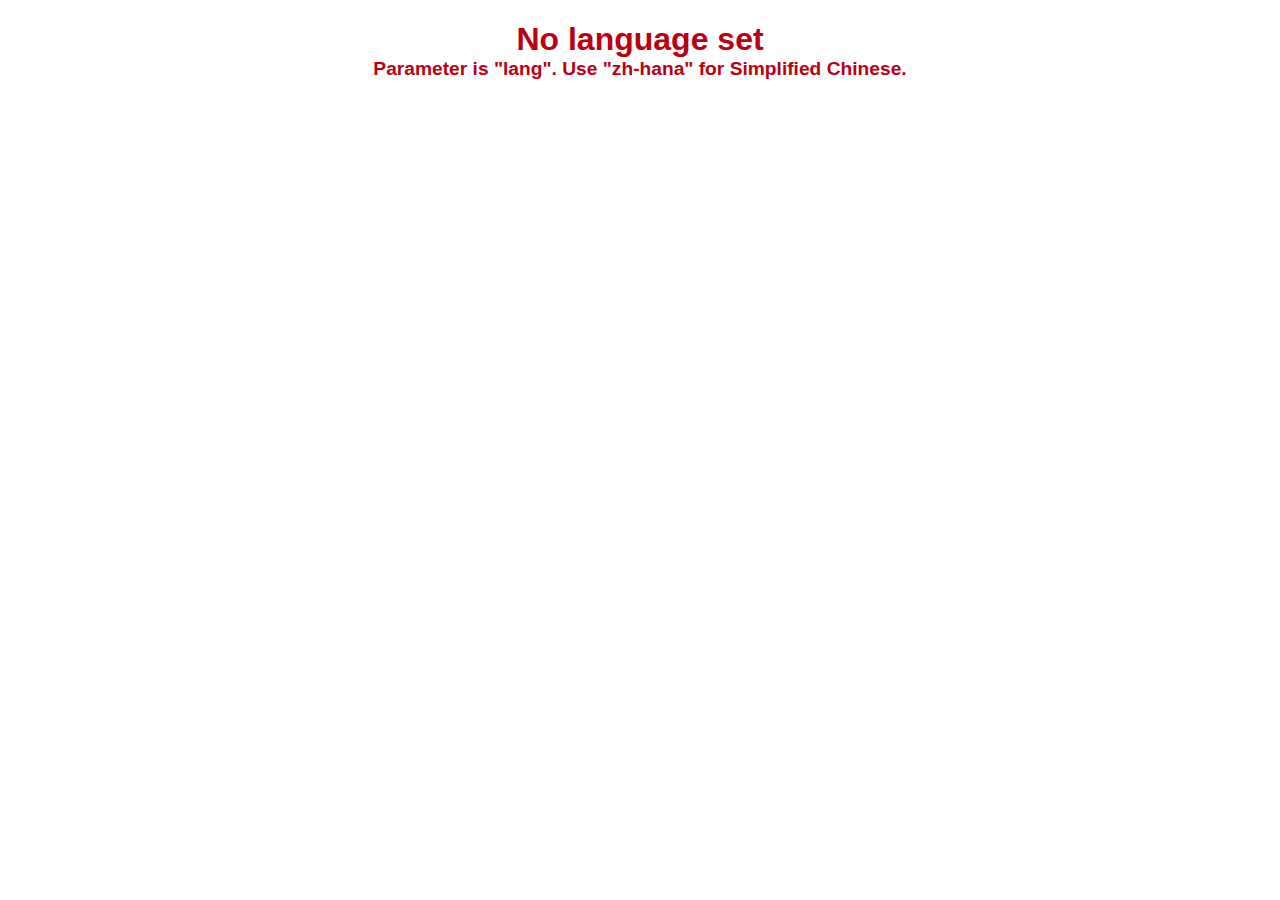
==== commit 9629cde8: "编辑" ====
--- a/timer-selector.html
+++ b/timer-selector.html
@@ -5,8 +5,8 @@
   <meta charset="UTF-8">
   <meta name="description" content="SCP Wiki Timer Selector">
   <meta name="keywords" content="scp,wiki,timer,selector,generator">
-  <link rel="stylesheet" href="/timer/timer-selector.css">
-  <script src="/timer/timer-selector.js"></script>
+  <link rel="stylesheet" href="./timer-selector.css">
+  <script src="./timer-selector.js"></script>
   <title>Timer Selector</title>
 </head>
 
@@ -161,7 +161,7 @@
 
       <span class="info">
         [<a id="info-help" href="https://scpwiki.github.io/timer" target="_blank"></a>]
-        [<a id="info-source" href="https://github.com/scpwiki/timer" target="_blank"></a>]
+        [<a id="info-source" href="https://github.com/DeepForestClub/DFC-timer" target="_blank"></a>]
       </span>
     </div>
   </div>
--- a/timer-selector.css
+++ b/timer-selector.css
@@ -0,0 +1,63 @@
+/* Main elements */
+body {
+  font-family: Arial, sans-serif;
+}
+
+fieldset {
+  margin: 0.2em;
+}
+
+.radio-text {
+  margin-left: 0.2em;
+}
+
+.text {
+  margin-top: 0.2em;
+}
+
+.text input {
+  width: 50%;
+}
+
+.text-short input {
+  width: 25%;
+}
+
+#build {
+  margin: 0.4em;
+}
+
+.info {
+  font-size: 0.8em;
+}
+
+#custom-css,
+#template,
+#output {
+  width: 79.2%;
+}
+
+/* Basic utility classes */
+.hidden {
+  display: none;
+}
+
+#error {
+  text-align: center;
+  color: #b01;
+}
+
+.error-secondary {
+  font-size: 0.6em;
+}
+
+#output {
+  font-family: 'Droid Sans Mono', 'DejaVu Sans Mono', monospace;
+  margin: 0.25em;
+}
+
+#clock {
+  border: #ff0000;
+  border-style: solid;
+  white-space: nowrap;
+}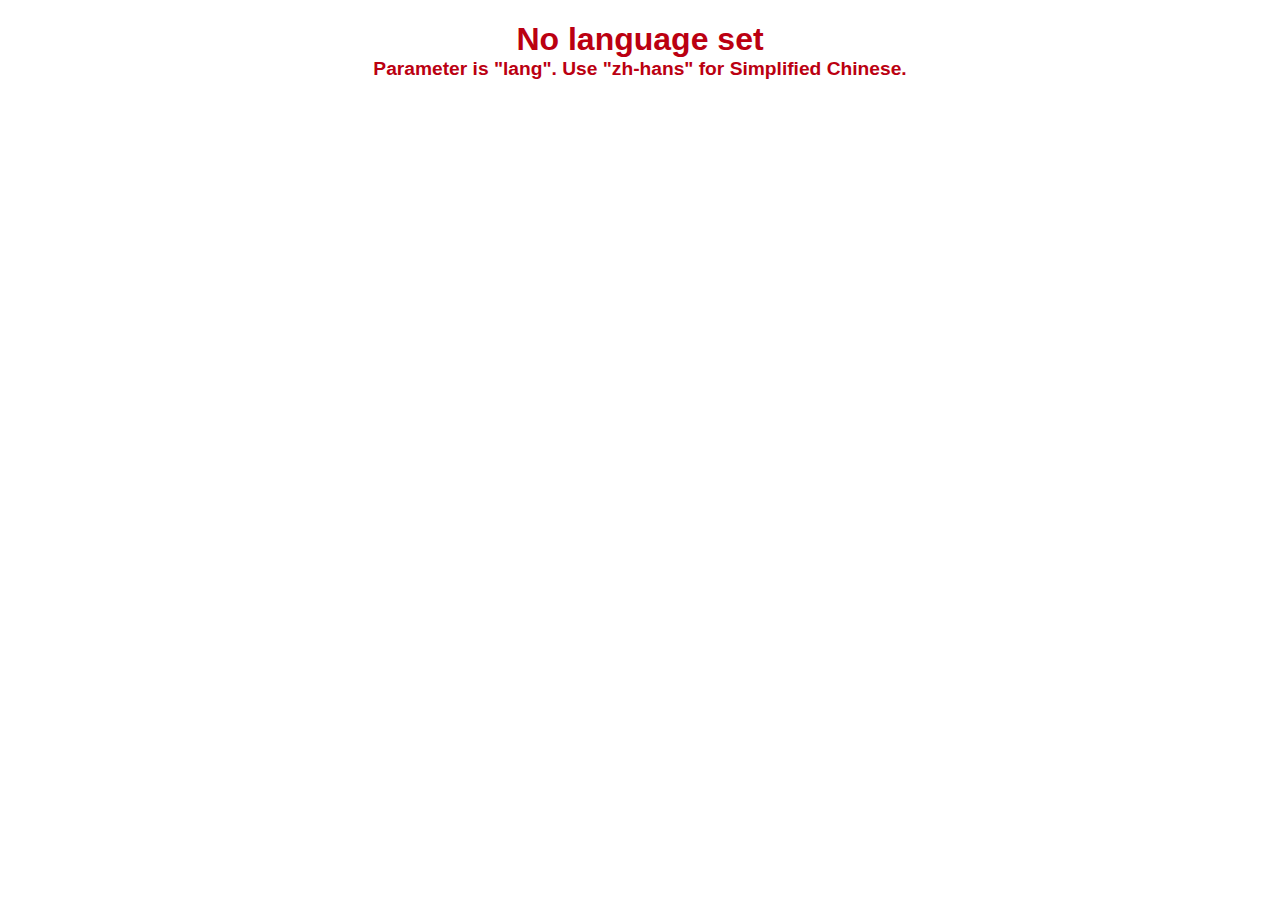
==== commit 416ae123: "Update timer-selector.html" ====
--- a/timer-selector.html
+++ b/timer-selector.html
@@ -136,12 +136,12 @@
 
       <div class="text text-short">
         <label id="height-label"></label>
-        <input id="height" type="text" value="200px"></input>
+        <input id="height" type="text" value="125px"></input>
       </div>
 
       <div class="text text-short">
         <label id="width-label"></label>
-        <input id="width" type="text" value="750px"></input>
+        <input id="width" type="text" value="100%"></input>
       </div>
 
       <div class="text">
--- a/timer-selector.css
+++ b/timer-selector.css
@@ -21,6 +21,10 @@
 
 .text-short input {
   width: 25%;
+}
+
+.text-tiny input {
+  width: 3em;
 }
 
 #build {
@@ -54,10 +58,4 @@
 #output {
   font-family: 'Droid Sans Mono', 'DejaVu Sans Mono', monospace;
   margin: 0.25em;
-}
-
-#clock {
-  border: #ff0000;
-  border-style: solid;
-  white-space: nowrap;
 }